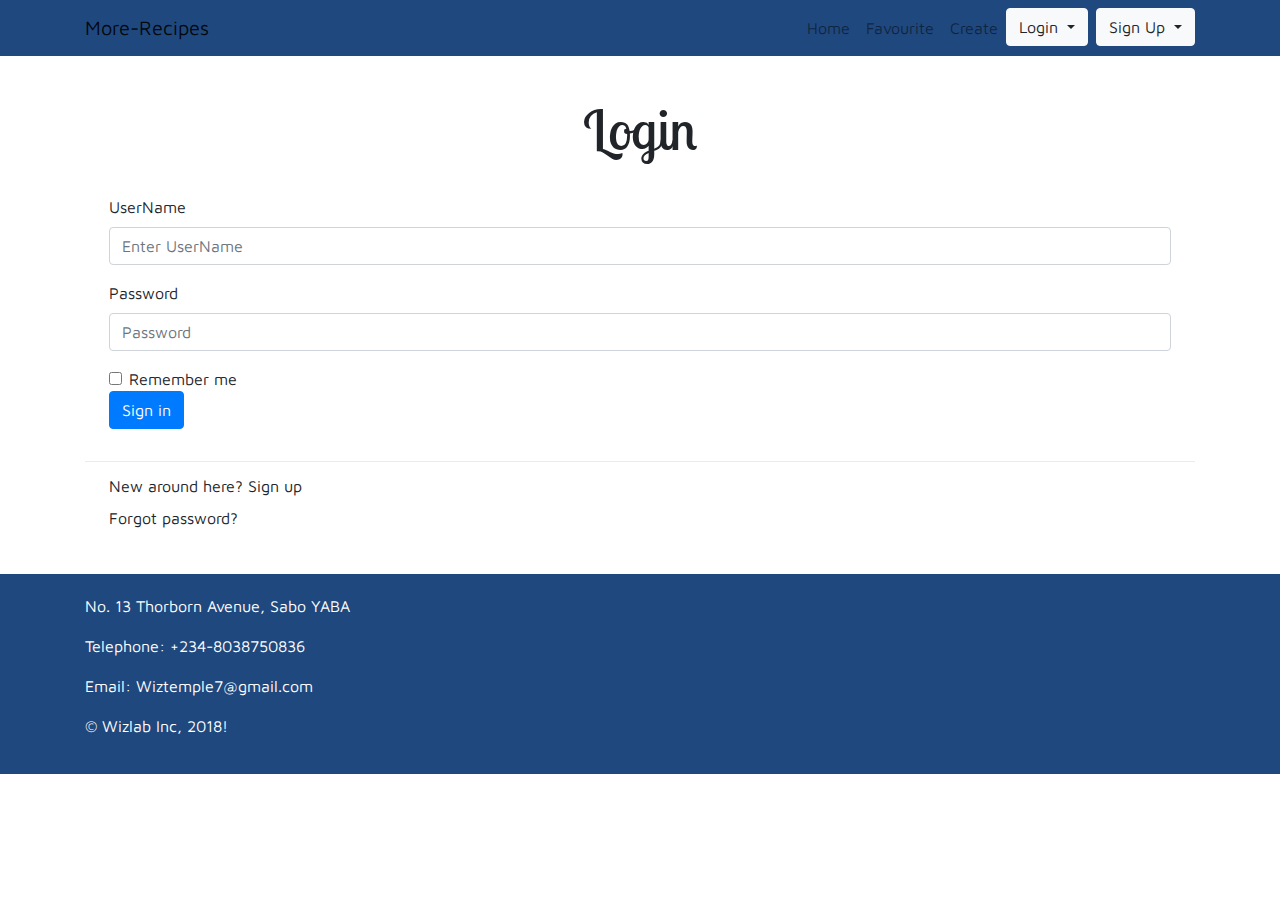
==== login.html @ fe563b2f "add login user" ====
<!DOCTYPE html>
<html lang="en">

<head>
  <meta charset="UTF-8">
  <meta name="viewport" content="width=device-width, initial-scale=1.0">
  <meta http-equiv="X-UA-Compatible" content="ie=edge">
  <link href="https://fonts.googleapis.com/css?family=Lobster+Two" rel="stylesheet">
  <link href="https://fonts.googleapis.com/css?family=Maven+Pro" rel="stylesheet">
  <link href="./assets/css/bootstrap.min.css" rel="stylesheet">
  <link href="./assets/css/font-awesome/css/font-awesome.min.css" rel="stylesheet">
  <link href="./assets/css/style.css" rel="stylesheet">
  <title>More-Recipes</title>
</head>

<body>
  <div id="recipe">
    <nav class="navbar navbar-expand-sm bg-orange navbar-light">
      <div class="container">
        <a href="index.html" class="navbar-brand">More-Recipes</a>
        <button class="navbar-toggler" data-toggle="collapse" data-target="#navbarCollapse">
          <span class="navbar-toggler-icon"></span>
        </button>
        <div class="collapse navbar-collapse" id="navbarCollapse">
          <ul class="navbar-nav ml-auto">
            <li class="nav-item">
              <a href="#home" class="nav-link">Home</a>
            </li>
            <li class="nav-item">
              <a href="#explore-head-section" class="nav-link">Favourite</a>
            </li>
            <li class="nav-item">
              <a href="#create-head-section" class="nav-link">Create</a>
            </li>
            <li class="nav-item">
              <div class="btn-group">
                <button class="btn btn-light btn-md dropdown-toggle mr-2" type="button" data-toggle="dropdown" aria-haspopup="true" aria-expanded="false">
                  Login
                </button>
                <div class="dropdown-menu mt-3 mr-5">
                  <div class="dropdown-divider"></div>
                  <a class="dropdown-item" href="#">New around here? Sign up</a>
                  <a class="dropdown-item" href="#">Forgot password?</a>
                </div>
              </div>
            </li>
            <li class="nav-item">
              <div class="btn-group">
                <button class="btn btn-light btn-md dropdown-toggle" type="button" data-toggle="dropdown" aria-haspopup="true" aria-expanded="false">
                  Sign Up
                </button>
                <div class="dropdown-menu mt-3 dropdown-menu-right">
                  <form class="px-4 py-4">
                    <div class="form-group">
                      <label for="exampleDropdownFormEmail1">Email address</label>
                      <input type="email" class="form-control" id="exampleDropdownFormEmail1" placeholder="email@example.com">
                    </div>
                    <div class="form-group">
                      <label for="exampleDropdownFormPassword1">Password</label>
                      <input type="password" class="form-control" id="exampleDropdownFormPassword1" placeholder="Password">
                    </div>
                    <div class="form-check">
                      <input type="checkbox" class="form-check-input" id="dropdownCheck">
                      <label class="form-check-label" for="dropdownCheck">
                        Remember me
                      </label>
                    </div>
                    <button type="submit" class="btn btn-primary">Sign in</button>
                  </form>
                  <div class="dropdown-divider"></div>
                  <a class="dropdown-item" href="#">New around here? Sign up</a>
                  <a class="dropdown-item" href="#">Forgot password?</a>
                </div>
              </div>
            </li>

          </ul>
        </div>
      </div>
    </nav>


    <!--home section -->

    <section id="fav-section">
      <div class="container">
        <h3 class="text-center display-4 lob">Login</h3>
        <form class="px-4 py-4" id="loginUser">
          <div class="form-group">
            <label for="exampleDropdownFormEmail1">UserName</label>
            <input type="text" class="form-control" id="UserName" placeholder="Enter UserName">
          </div>
          <div class="form-group">
            <label for="exampleDropdownFormPassword1">Password</label>
            <input type="password" class="form-control" id="Password" placeholder="Password">
          </div>
          <div class="form-check">
            <input type="checkbox" class="form-check-input" id="dropdownCheck">
            <label class="form-check-label" for="dropdownCheck">
              Remember me
            </label>
          </div>
          <button type="submit" class="btn btn-primary" onclick="loginUser()">Sign in</button>
        </form>
        <div class="dropdown-divider"></div>
        <a class="dropdown-item" href="#">New around here? Sign up</a>
        <a class="dropdown-item" href="#">Forgot password?</a>
      </div>

  </div>

  </section>

  <section id="footer">
    <div class="container">
      <div class="row">
        <div class="col-md-4">
          <div class="contact__address">
            <p>No. 13 Thorborn Avenue, Sabo YABA</p>
            <p>Telephone: +234-8038750836</p>
            <p>Email: Wiztemple7@gmail.com</p>
            <p>&copy; Wizlab Inc, 2018!</p>
          </div>
        </div>
        <div class="col-md-4"></div>
        <div class="col-md-4"></div>
      </div>
    </div>
  </section>

  </div>
  <script src="./assets/js/jquery.js"></script>
  <script src="./assets/js/bootstrap.min.js"></script>
  <script src="./assets/js/main.js"></script>
  <script src="./assets/js/login.js"></script>
</body>

</html>
---- assets/css/style.css ----
body{
  padding: 0;
  margin: 0;
  font-family: 'Maven Pro', serif;
}
.hidden{
  display: none;
}
.f-12{
  font-size: 12px !important;
}
.bg-orange{
  background:#1F487E;
}
.bg-white{
  box-shadow: 0 1px 3px rgba(0, 0, 0, 0.12), 0 1px 2px rgba(0, 0, 0, 0.24);
  transition: all 2s ease-in-out;
}
.navbar-dark .navbar-nav .nav-link {
  color:#fae3e3;
}

.navbar-dark .navbar-brand {
  color: #fae3e3 !important;
  font-family: 'Lobster Two', cursive;
}
#home-section{
  position: relative;
  background: url(../images/home-section.jpeg) no-repeat;
  background-color: #000;
  min-height: 500px;
  background-size: cover;
  /* background-attachment: fixed; */
}
.lob{
  font-family: 'Lobster Two', cursive;
}
.home-inner{
  position:relative;
 padding-top:150px;
  color:#fff;
  text-align: center;
  height:inherit;
  width:inherit;
  background: transparent;
  z-index:5;
}

#fav-section{
  padding-top: 40px;
}
.flexy{
  display: flex;
  justify-content: center;
  align-content: center;
  align-items: center;
}
.cardly{
  background: #fff;
  box-shadow: 0 1px 3px rgba(0, 0, 0, 0.12), 0 1px 2px rgba(0, 0, 0, 0.24);
  transition: all 0.3s cubic-bezier(.25, .8, .25, 1);
}
.card-over {
  width: 100%;
  height: 100%;
  overflow: hidden;
  position: relative;
}

.card-over img {
  width: 100%;
  height: auto;
}

.card-over:hover .overlay {
  transform: scale(1);
}

.overlay {
  position: absolute;
  top: 0px;
  bottom: 0px;
  width: 100%;
  height: 100%;
  background: rgba(0, 0, 0, 0.35);
  z-index: 2;
  transform: scale(0);
  transition: all ease 1s;
}
.add-recipe{
	margin-top: 60px;
	padding: 5px 15px;
    background: #fff;
    color: #000;
    border: 0px;
    border-radius: 20px;
}
.card__recipe{
  color:orangered;
}
.card__seen > span {
  font-size: 11px;
}
.card__love > i{
  color:orangered;
}
.card__upvote > .fa-thumbs-up{
  color:orangered;
}
.card__upvote > span {
  font-size: 12px;
  color:coral;
}
.card__downvote > .fa-thumbs-down{
  color:orangered;
}
.card__downvote > span {
  font-size: 12px;
  color:coral;
}
.card__rating > i{
  font-size: 12px;
}
.card__rating > .fa-star{
  color:orangered;
}

.card__rating > span{
  font-size: 12px;
  color:coral;
}
.card__date > i{
  color:coral;
}
.card__date > span {
  font-size: 12px;
  color:coral;
}
.search-btn{
  width:100%;
  background: #FF512F;
  color:#fff;
  padding: 10px 0;
  border-top-left-radius: 0px;
  border-bottom-left-radius: 0px;
}
.form__control:focus{
  border-color:orangered;
  outline: 0;
  box-shadow: 0 0 0 0.1rem rgba(255,69,0,1);
}
.form__control{
  width:100;
  padding: 10px 30px;
  border-radius: 0px !important;
}


#recipe-detail{
  padding: 20px 0;
}
.recipe__card{
  background: #fff;
  box-shadow: 0 1px 3px rgba(0, 0, 0, 0.12), 0 1px 2px rgba(0, 0, 0, 0.24);
  transition: all 0.3s cubic-bezier(.25, .8, .25, 1);
}
.review__section{
  padding: 7px 0;
}
.review__btn{
  background: #FF512F;
  color:#fff;
}
.review-color{
  color:#FF512F;
}
.reviewer{
  color:#FF512F;
  font-size: 13px;
  font-style: oblique;
}
.review__btn:hover{
  background:orangered;
  box-shadow: 0 1px 3px rgba(0, 0, 0, 0.12), 0 1px 2px rgba(0, 0, 0, 0.24);
  transition: all 0.3s cubic-bezier(.25, .8, .25, 1);
}
/*footer section*/
#footer{
  margin-top: 40px;
  position: relative;
  background-color:#1F487E;
  padding: 20px 0px;
}
.contact__address > p{
  color:#fff;
}
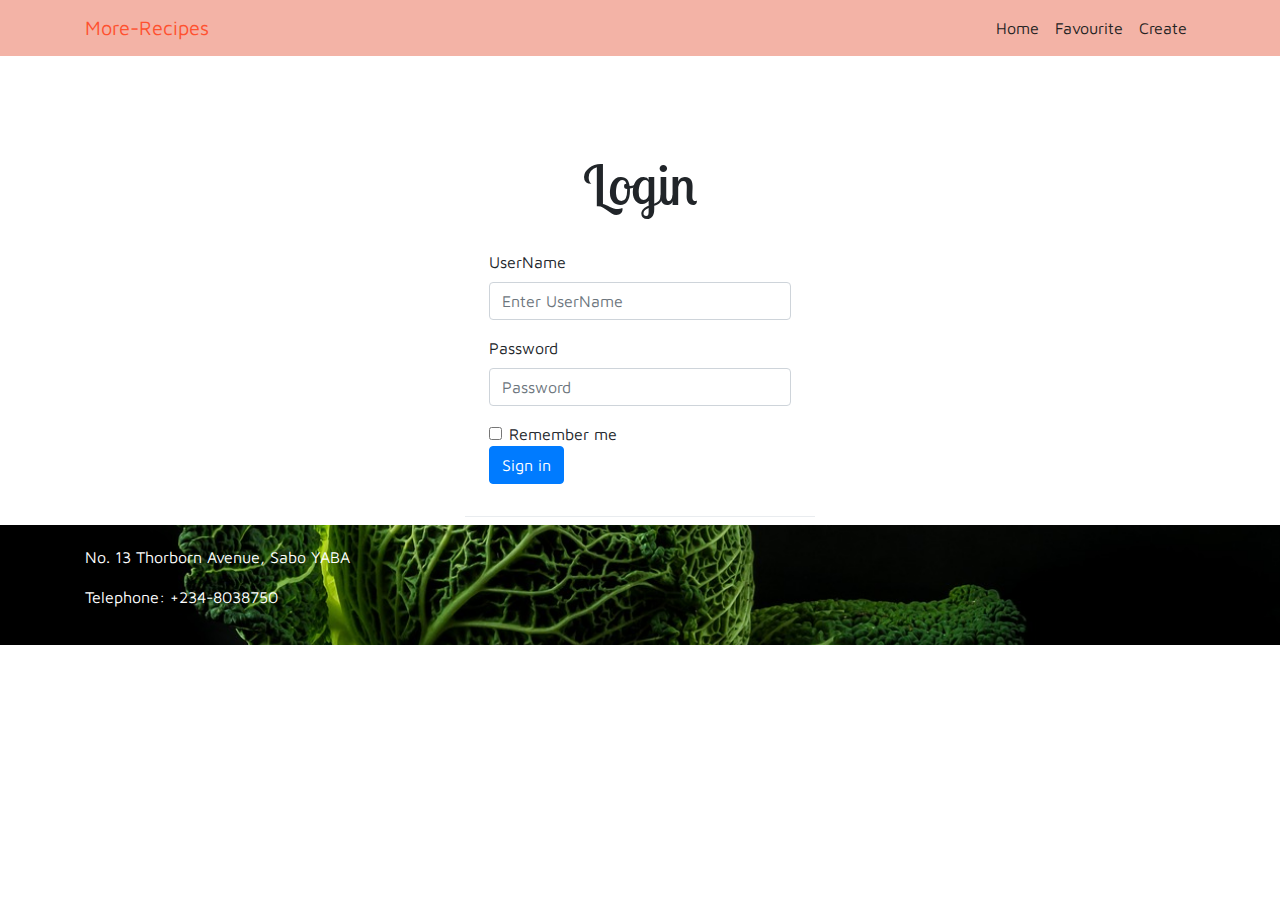
==== commit 8a88f613: "login page" ====
--- a/login.html
+++ b/login.html
@@ -15,7 +15,7 @@
 
 <body>
   <div id="recipe">
-    <nav class="navbar navbar-expand-sm bg-orange navbar-light">
+    <nav class="navbar navbar-expand-sm bg-orange navbar-dark">
       <div class="container">
         <a href="index.html" class="navbar-brand">More-Recipes</a>
         <button class="navbar-toggler" data-toggle="collapse" data-target="#navbarCollapse">
@@ -32,48 +32,8 @@
             <li class="nav-item">
               <a href="#create-head-section" class="nav-link">Create</a>
             </li>
-            <li class="nav-item">
-              <div class="btn-group">
-                <button class="btn btn-light btn-md dropdown-toggle mr-2" type="button" data-toggle="dropdown" aria-haspopup="true" aria-expanded="false">
-                  Login
-                </button>
-                <div class="dropdown-menu mt-3 mr-5">
-                  <div class="dropdown-divider"></div>
-                  <a class="dropdown-item" href="#">New around here? Sign up</a>
-                  <a class="dropdown-item" href="#">Forgot password?</a>
-                </div>
-              </div>
-            </li>
-            <li class="nav-item">
-              <div class="btn-group">
-                <button class="btn btn-light btn-md dropdown-toggle" type="button" data-toggle="dropdown" aria-haspopup="true" aria-expanded="false">
-                  Sign Up
-                </button>
-                <div class="dropdown-menu mt-3 dropdown-menu-right">
-                  <form class="px-4 py-4">
-                    <div class="form-group">
-                      <label for="exampleDropdownFormEmail1">Email address</label>
-                      <input type="email" class="form-control" id="exampleDropdownFormEmail1" placeholder="email@example.com">
-                    </div>
-                    <div class="form-group">
-                      <label for="exampleDropdownFormPassword1">Password</label>
-                      <input type="password" class="form-control" id="exampleDropdownFormPassword1" placeholder="Password">
-                    </div>
-                    <div class="form-check">
-                      <input type="checkbox" class="form-check-input" id="dropdownCheck">
-                      <label class="form-check-label" for="dropdownCheck">
-                        Remember me
-                      </label>
-                    </div>
-                    <button type="submit" class="btn btn-primary">Sign in</button>
-                  </form>
-                  <div class="dropdown-divider"></div>
-                  <a class="dropdown-item" href="#">New around here? Sign up</a>
-                  <a class="dropdown-item" href="#">Forgot password?</a>
-                </div>
-              </div>
-            </li>
-
+           
+           
           </ul>
         </div>
       </div>
@@ -84,27 +44,31 @@
 
     <section id="fav-section">
       <div class="container">
-        <h3 class="text-center display-4 lob">Login</h3>
-        <form class="px-4 py-4" id="loginUser">
-          <div class="form-group">
-            <label for="exampleDropdownFormEmail1">UserName</label>
-            <input type="text" class="form-control" id="UserName" placeholder="Enter UserName">
+        <div class="row">
+          <div class="col-md-4"></div>
+          <div class="col-md-4">
+              <h3 class="text-center display-4 lob">Login</h3>
+              <form class="px-4 py-4" id="loginUser">
+                <div class="form-group">
+                  <label for="exampleDropdownFormEmail1">UserName</label>
+                  <input type="text" class="form-control" id="UserName" placeholder="Enter UserName">
+                </div>
+                <div class="form-group">
+                  <label for="exampleDropdownFormPassword1">Password</label>
+                  <input type="password" class="form-control" id="Password" placeholder="Password">
+                </div>
+                <div class="form-check">
+                  <input type="checkbox" class="form-check-input" id="dropdownCheck">
+                  <label class="form-check-label" for="dropdownCheck">
+                    Remember me
+                  </label>
+                </div>
+                <button type="submit" class="btn btn-primary" onclick="loginUser()">Sign in</button>
+              </form>
+              <div class="dropdown-divider"></div>
           </div>
-          <div class="form-group">
-            <label for="exampleDropdownFormPassword1">Password</label>
-            <input type="password" class="form-control" id="Password" placeholder="Password">
-          </div>
-          <div class="form-check">
-            <input type="checkbox" class="form-check-input" id="dropdownCheck">
-            <label class="form-check-label" for="dropdownCheck">
-              Remember me
-            </label>
-          </div>
-          <button type="submit" class="btn btn-primary" onclick="loginUser()">Sign in</button>
-        </form>
-        <div class="dropdown-divider"></div>
-        <a class="dropdown-item" href="#">New around here? Sign up</a>
-        <a class="dropdown-item" href="#">Forgot password?</a>
+          <div class="col-md-4"></div>
+        </div>
       </div>
 
   </div>
@@ -117,9 +81,7 @@
         <div class="col-md-4">
           <div class="contact__address">
             <p>No. 13 Thorborn Avenue, Sabo YABA</p>
-            <p>Telephone: +234-8038750836</p>
-            <p>Email: Wiztemple7@gmail.com</p>
-            <p>&copy; Wizlab Inc, 2018!</p>
+            <p>Telephone: +234-8038750</p>
           </div>
         </div>
         <div class="col-md-4"></div>
--- a/assets/css/style.css
+++ b/assets/css/style.css
@@ -3,34 +3,82 @@
   margin: 0;
   font-family: 'Maven Pro', serif;
 }
-.hidden{
-  display: none;
-}
 .f-12{
   font-size: 12px !important;
 }
 .bg-orange{
-  background:#1F487E;
+  background: #f3b3a6;
 }
 .bg-white{
   box-shadow: 0 1px 3px rgba(0, 0, 0, 0.12), 0 1px 2px rgba(0, 0, 0, 0.24);
   transition: all 2s ease-in-out;
 }
+.navbar-light .navbar-nav .nav-link {
+  color:#fff;
+}
 .navbar-dark .navbar-nav .nav-link {
-  color:#fae3e3;
-}
-
+  color:#222;
+}
+.navbar-light .navbar-brand {
+  color: #fff;
+}
 .navbar-dark .navbar-brand {
-  color: #fae3e3 !important;
-  font-family: 'Lobster Two', cursive;
+  color: #FF512F;
 }
 #home-section{
   position: relative;
-  background: url(../images/home-section.jpeg) no-repeat;
+  background: url(../images/quark.jpg) no-repeat;
   background-color: #000;
   min-height: 500px;
   background-size: cover;
   /* background-attachment: fixed; */
+}
+/* #home-section:after{
+  position: absolute;
+  width:100%;
+  height:100%;
+  content:'';
+  background:inherit;
+  top:0;
+  left:0;
+  right:0;
+  bottom:0;
+  transform-origin: top right;
+  transform: skewY(-4deg);
+  z-index:2;
+} */
+/* .dark-overlay{
+  background-color:rgba(0,0,0,0.2);
+  position: absolute;
+  top:0;
+  left:0;
+  width:100%;
+  min-height: 600px;
+} */
+/*
+dropdown sign up and login
+*/
+.dropdown-menu {
+  position: absolute;
+  top: 100%;
+  left: 0;
+  z-index: 1000;
+  display: none;
+  float: left;
+  min-width: 10rem;
+  padding: .5rem 0;
+  margin: .125rem 0 0;
+  font-size: 1rem;
+  color: #212529;
+  text-align: left;
+  list-style: none;
+  background-color: #fff;
+  background-clip: padding-box;
+  /* border: 1px solid rgba(0,0,0,.15); */
+  border:none;
+  box-shadow: 0 1px 3px rgba(0, 0, 0, 0.12), 0 1px 2px rgba(0, 0, 0, 0.24);
+  transition: all 0.3s cubic-bezier(.25, .8, .25, 1);
+  border-radius: 0rem;
 }
 .lob{
   font-family: 'Lobster Two', cursive;
@@ -47,6 +95,7 @@
 }
 
 #fav-section{
+  margin-top: 55px;
   padding-top: 40px;
 }
 .flexy{
@@ -95,6 +144,12 @@
     border: 0px;
     border-radius: 20px;
 }
+/* .card__seen{
+  display: flex;
+  justify-content: center;
+  align-content: center;
+  align-items: center;
+} */
 .card__recipe{
   color:orangered;
 }
@@ -154,8 +209,19 @@
   padding: 10px 30px;
   border-radius: 0px !important;
 }
-
-
+#form-recipe > ::-webkit-input-placeholder, ::-moz-placeholder,:-ms-input-placeholder{
+color:red !important;
+padding-left: 10px;
+
+}
+/* #form-recipe > input[type="text"] {
+  width: 100%;
+  
+  border: 1px solid #eee;
+  border-radius: 3px;
+  outline: none;
+} */
+/* recipe__details */
 #recipe-detail{
   padding: 20px 0;
 }
@@ -186,11 +252,73 @@
 }
 /*footer section*/
 #footer{
-  margin-top: 40px;
   position: relative;
-  background-color:#1F487E;
+  background: url(../images/home-sec.jpg) no-repeat;
+  background-color: #000;
+  /* min-height: 500px; */
+  background-size: cover;
+  background-attachment: fixed;
   padding: 20px 0px;
 }
 .contact__address > p{
   color:#fff;
 }
+.recipe__opinions{
+  background: #fff;
+  /* margin: 10px 10px;
+  box-shadow: 0 1px 3px rgba(0, 0, 0, 0.12), 0 1px 2px rgba(0, 0, 0, 0.24);
+  transition: all 0.3s cubic-bezier(.25, .8, .25, 1); */
+}
+
+/*Login Form*/
+.auth-box-w {
+  max-width: 450px;
+  margin: 0px auto;
+  background-color: #fff;
+  border-radius: 6px;
+  -webkit-box-shadow: 0px 0px 40px rgba(0, 0, 0, 0.1);
+  box-shadow: 0px 0px 40px rgba(0, 0, 0, 0.1);
+}
+.auth-box-w .auth-header {
+  border-bottom: 1px solid rgba(0, 0, 0, 0.1);
+  padding-bottom: 1rem;
+  margin-bottom: 2rem;
+  position: relative;
+  z-index: 1;
+  padding-left: 80px;
+}
+
+.auth-box-w form .form-group .pre-icon {
+  position: absolute;
+  bottom: 5px;
+  font-size: 24px;
+  color: #047bf8;
+  left: -38px;
+}
+.auth-box-w .buttons-w {
+  padding-top: 1rem;
+  margin-top: 0.5rem;
+  border-top: 1px solid rgba(0, 0, 0, 0.05);
+}
+
+.all-recipes{
+  display:flex;
+}
+.item{
+  padding: 10px 10px;
+  text-decoration: underline;
+  margin: 20px 20px;
+
+
+}
+.con{
+  box-shadow: 0px 0px 2px 3px rgba(0,0,0,0.2);
+  margin: 20px 20px;
+  width: 250px;
+  height: 250px;
+}
+
+.des{
+  padding: 5px 5px;
+  color: rgb(163, 159, 159);
+}